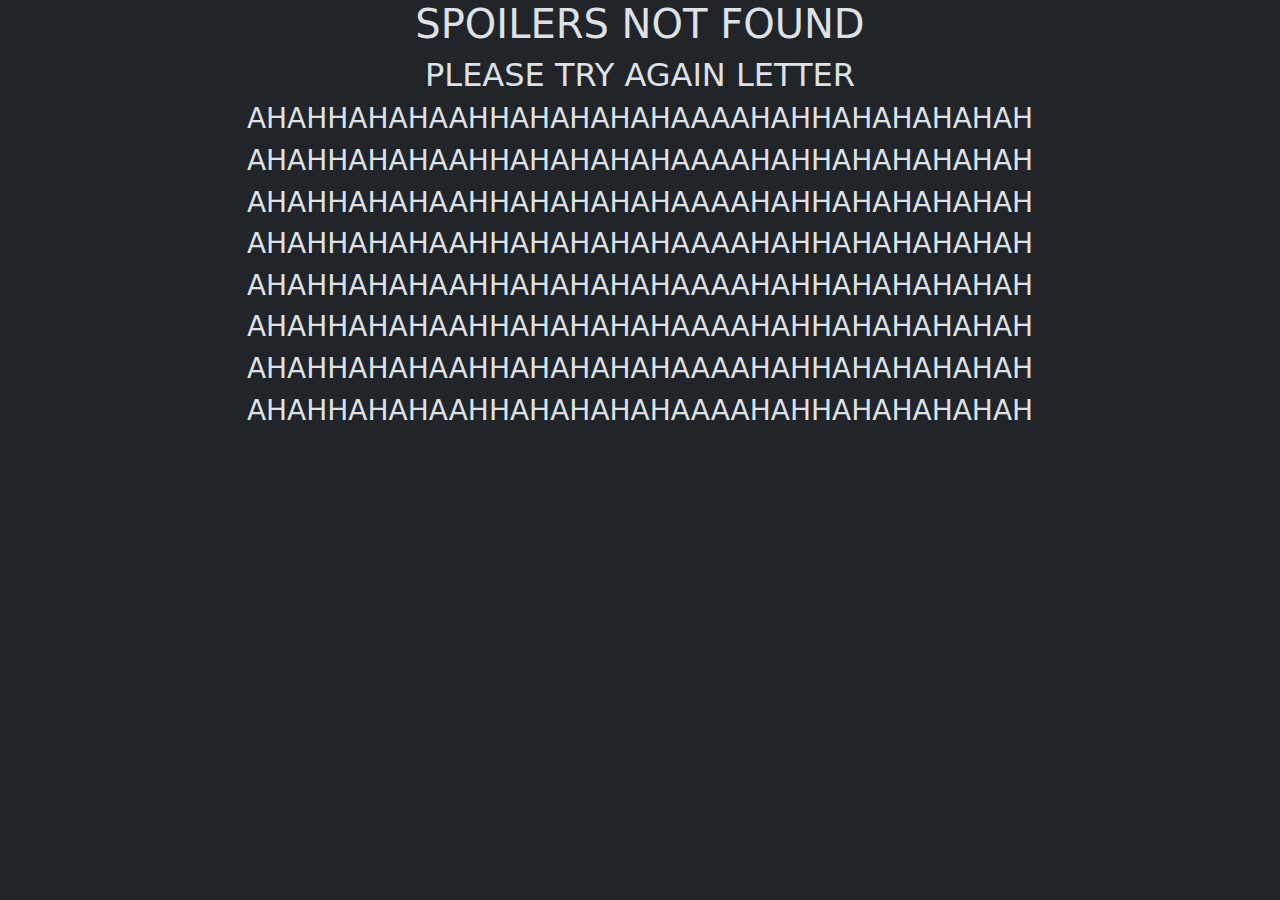
==== secret/main/main.html @ 6bbfdfc5 "Устанавливаю файлы" ====
<!DOCTYPE html>
<html lang="en" data-bs-theme="dark">
<head>
    <meta charset="UTF-8">
    <meta name="viewport" content="width=device-width, initial-scale=1.0">
    <link href="https://cdn.jsdelivr.net/npm/bootstrap@5.3.3/dist/css/bootstrap.min.css" rel="stylesheet" integrity="sha384-QWTKZyjpPEjISv5WaRU9OFeRpok6YctnYmDr5pNlyT2bRjXh0JMhjY6hW+ALEwIH" crossorigin="anonymous">
    <title>GW <SPOILERS></title>
    <script src="/scripts/playmusic.js"></script>
</head>
<body>
    <audio id=audio src="/assets/audio/sound.mp3"></audio>
    <h1 class="text-center">SPOILERS NOT FOUND</h1>
    <h2 class="text-center">PLEASE TRY AGAIN LETTER</h2>
    <h3 class="text-center">AHAHHAHAHAAHHAHAHAHAHAAAAHAHHAHAHAHAHAH</h3>
    <h3 class="text-center">AHAHHAHAHAAHHAHAHAHAHAAAAHAHHAHAHAHAHAH</h3>
    <h3 class="text-center">AHAHHAHAHAAHHAHAHAHAHAAAAHAHHAHAHAHAHAH</h3>
    <h3 class="text-center">AHAHHAHAHAAHHAHAHAHAHAAAAHAHHAHAHAHAHAH</h3>
    <h3 class="text-center">AHAHHAHAHAAHHAHAHAHAHAAAAHAHHAHAHAHAHAH</h3>
    <h3 class="text-center">AHAHHAHAHAAHHAHAHAHAHAAAAHAHHAHAHAHAHAH</h3>
    <h3 class="text-center">AHAHHAHAHAAHHAHAHAHAHAAAAHAHHAHAHAHAHAH</h3>
    <h3 class="text-center">AHAHHAHAHAAHHAHAHAHAHAAAAHAHHAHAHAHAHAH</h3>
</body>
</html>
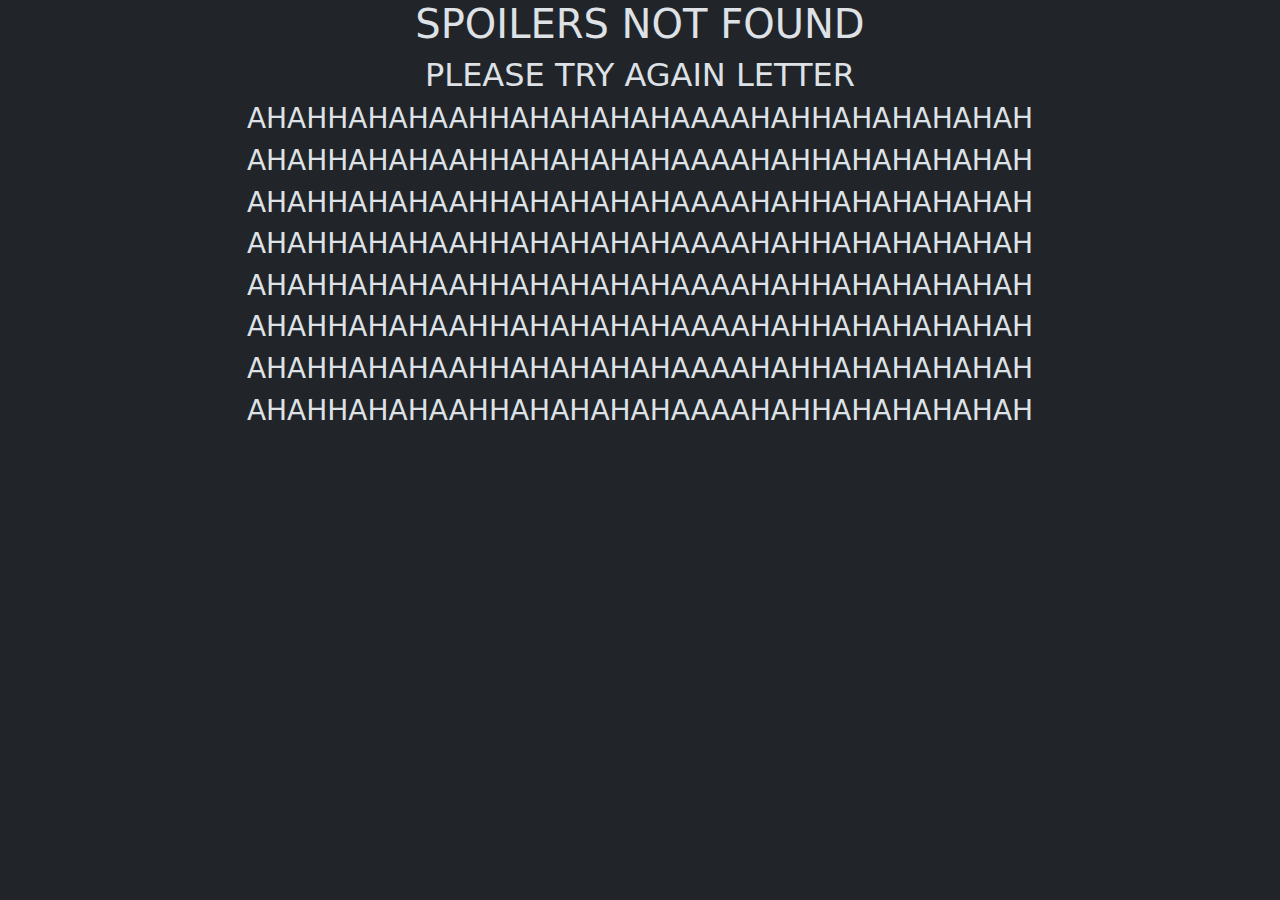
==== commit 5b72cd4d: "загружаю сайт версии 1.0.0" ====
--- a/secret/main/main.html
+++ b/secret/main/main.html
@@ -19,5 +19,7 @@
     <h3 class="text-center">AHAHHAHAHAAHHAHAHAHAHAAAAHAHHAHAHAHAHAH</h3>
     <h3 class="text-center">AHAHHAHAHAAHHAHAHAHAHAAAAHAHHAHAHAHAHAH</h3>
     <h3 class="text-center">AHAHHAHAHAAHHAHAHAHAHAAAAHAHHAHAHAHAHAH</h3>
+
+    <button class="btn btn-outline-dark square-button" id="on_site" onclick="on_site()"></button>
 </body>
 </html>